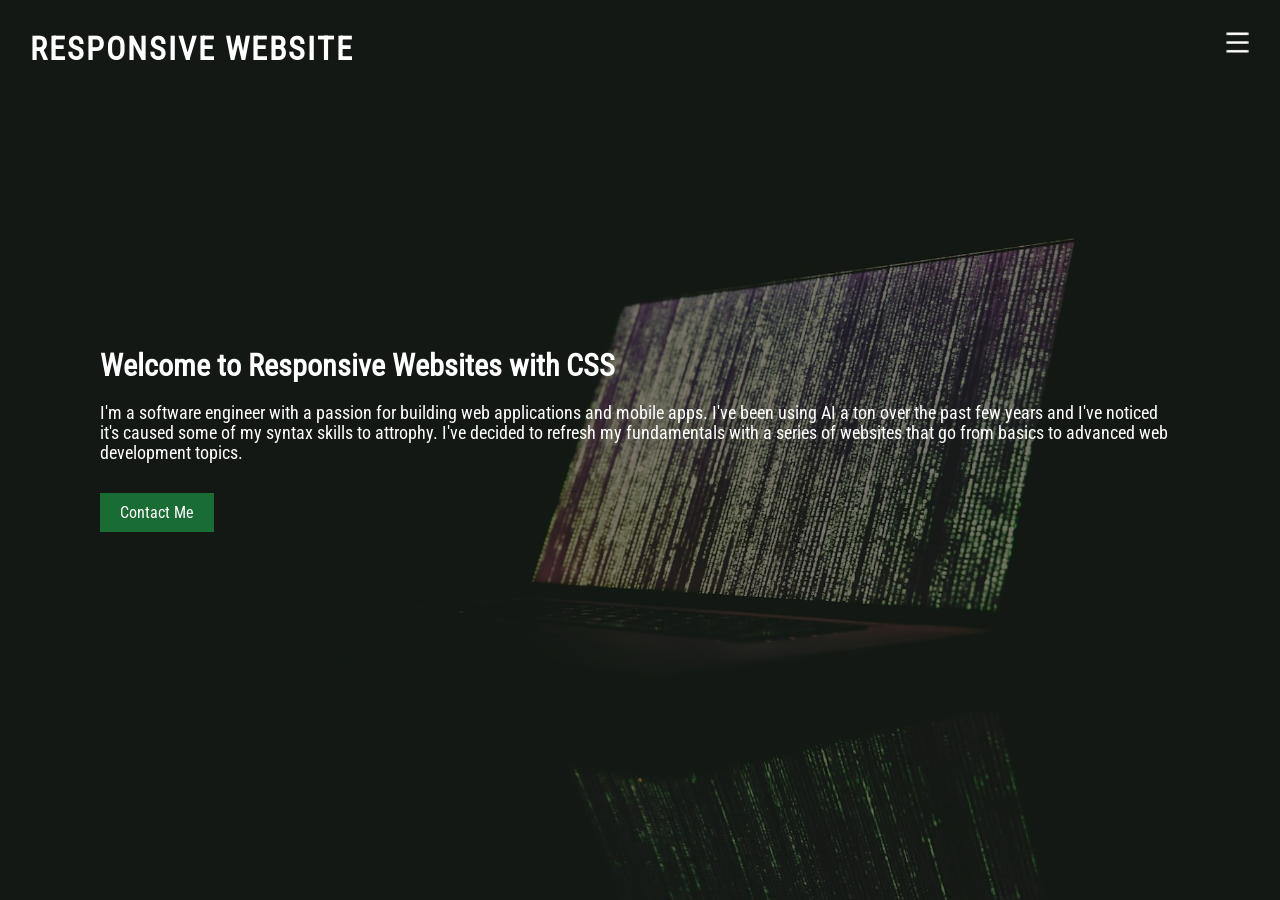
==== Web Development/CSS/Responsiveness/index.html @ c3c0afb5 "Responsive exercises" ====
<!DOCTYPE html>
<html lang="en">

<head>
    <meta charset="UTF-8">
    <meta name="viewport" content="width=device-width, initial-scale=1.0">
    <title>Responsive Website</title>
    <link rel="stylesheet" href="css/style.css">
    <meta name="description" content="This is a responsive website">
    <meta name="keywords" content="responsive, website, css, html, javascript">
    <meta name="author" content="Ricardo Inda">
</head>

<body>
    <header>
        <div class="logo">Responsive Website</div>
        <div class="toggle"></div>
        <div class="navigation">
            <ul>
                <li><a href="index.html">Home</a></li>
                <li><a href="work.html">Work</a></li>
                <li><a href="services.html">Services</a></li>
                <li><a href="contact.html">Contact</a></li>
            </ul>
            <div class="socials">
                <ul>
                    <li><a href="https://github.com/Richard-Inda" target="_blank"><img src="images/github.png"
                                alt="Github"></a></li>
                    <li><a href="https://www.linkedin.com/in/ricardo-inda-09b923a3/" target="_blank"><img
                                src="images/linkedin.png" alt="LinkedIn"></a></li>
                    <li><a href="https://www.richardinda.com/" target="_blank"><img src="images/portfolio.png"
                                alt="Portfolio Website"></a></li>
                </ul>
                <a href="mailto:richardinda@gmail.com" class="email-icon"><img src="images/mail.png" alt="Email"></a>
            </div>
        </div>
    </header>

    <section class="home">
        <img src="images/home-img.jpg" alt="Home">
        <div class="home-content">
            <h1>Welcome to Responsive Websites with CSS</span></h1>
            <p>I'm a software engineer with a passion for building web applications and mobile apps. I've been using AI
                a ton over the past few years and I've noticed it's caused some of my syntax skills to attrophy. I've
                decided to refresh my fundamentals with a series of websites that go from basics to advanced web
                development topics.</p>
            <a href="contact.html" class="btn">Contact Me</a>
        </div>
    </section>


    <script src="js/script.js">
    </script>
</body>

</html>
---- Web Development/CSS/Responsiveness/css/style.css ----
@font-face {
    font-family: 'Roboto Condensed';
    src: url('../fonts/Roboto_Condensed/static/RobotoCondensed-Regular.ttf') format('truetype');
    font-weight: 400;
    font-style: normal;
}

/* CSS Variables */
:root {
    --text-color: #ffffff;
    --background-color: #111;
    --highlight-color: #1eac4d93;
}

/* Reset & Base */
* {
    margin: 0;
    padding: 0;
    box-sizing: border-box;
    font-family: 'Roboto Condensed', sans-serif;
    color: var(--text-color);
}

body {
    background-color: var(--background-color);
}

/* Section */
section {
    display: flex;
    flex-direction: column;
    height: 100vh;
    align-items: center;
    padding: 100px;
    z-index: 2;
    margin-top: 60px;
}

section.home {
    flex-direction: row;
    margin-top: 0px;
}

section h1 {
    font-size: 30px;
    font-weight: 700;
}

section p {
    margin: 20px 0px 10px;
    font-size: 1.1rem;
}

/* Button */
.btn {
    display: inline-block;
    background-color: var(--highlight-color);
    color: text-color;
    text-decoration: none;
    padding: 10px 20px;
    margin: 20px 0px;
    cursor: pointer;
    transition: 0.5s;
}

.btn:hover {
    color: var(--background-color);
}

/* Logo */
.logo {
    position: absolute;
    top: 30px;
    left: 30px;
    font-size: 2rem;
    font-weight: 700;
    text-transform: uppercase;
    letter-spacing: 2px;
    text-decoration: none;
    color: var(--text-color);
    z-index: 100;
    cursor: pointer;
}

/* Toggle */


.toggle {
    position: absolute;
    top: 30px;
    right: 30px;
    background: url('../images/menu.png');
    width: 25px;
    height: 25px;
    background-repeat: no-repeat;
    background-size: 30px;
    background-position: center;
    cursor: pointer;
    filter: brightness(0) invert(1);
    z-index: 100;
}

.toggle.active {
    background: url('../images/x.png');
    background-repeat: no-repeat;
    background-size: 30px;
    background-position: center;
    cursor: pointer;
    filter: brightness(0) invert(1);
}

.toggle:hover {
    filter: brightness(0) saturate(100%) invert(40%) sepia(88%) saturate(1600%) hue-rotate(102deg) brightness(93%) contrast(91%);
}


/* Navigation */
.navigation {
    position: fixed;
    top: 0;
    left: 100%;
    width: 100%;
    height: 100%;
    background-color: var(--background-color);
    z-index: 15;
    display: flex;
    justify-content: center;
    align-items: center;
}

.navigation.active {
    left: 0;
}

.navigation ul {
    position: relative;
}

.navigation ul li {
    list-style: none;
    text-decoration: none;
    position: relative;
    text-align: center;
}

.navigation ul li a {
    text-decoration: none;
    color: var(--text-color);
    font-size: 2.2rem;
    font-weight: 300;
    text-transform: uppercase;
    letter-spacing: 2px;
    transition: 0.5s;
}

.navigation ul li a:hover {
    color: var(--highlight-color);
}

.navigation .socials {
    position: absolute;
    top: 0;
    left: 0;
    width: 60px;
    height: 100%;
    display: flex;
    justify-content: center;
    align-items: center;
}

.navigation .email-icon {
    position: absolute;
    bottom: 20px;
}

.navigation .socials img {
    width: 32px;
    height: 32px;
    object-fit: contain;
    filter: brightness(0) invert(1);
}

.navigation .socials a {
    display: inline-block;
    transform: scale(0.5);

}

/* Home Section */
.home img {
    position: absolute;
    top: 0;
    left: 0;
    width: 100%;
    height: 100%;
    object-fit: cover;
    transform: scaleX(-1);
    opacity: 0.5;
    z-index: -1;
}

/* Services Section*/
.services {
    margin-top: 40px;
    display: grid;
    grid-template-columns: 1fr 1fr 1fr;
    gap: 40px;
    text-align: center;
}

.services .service .icon img {
    width: 60px;
    object-fit: contain;

}

.services .service h2 {
    padding: 10px 0px 0px 0px;
    color: var(--highlight-color);
}

.services .service {
    padding: 10px;
}

.services .service:hover {
    box-shadow: 0 0 30px 0 rgba(0, 0, 0, 0.5);
}

/* Portfolio Section */
.portfolio {
    display: flex;
    flex-wrap: wrap;
    margin-top: 40px;
    justify-content: center;
    align-items: center;
}

.portfolio .project {
    position: relative;
    width: 300px;
    height: 200px;
    margin: 5px;
}

.portfolio .project .icon {
    position: relative;
    width: 100%;
    height: 100%;
    overflow: hidden;
}

.portfolio .project .icon img {
    display: block;
    width: 100%;
    height: 100%;
    object-fit: cover;
}

.portfolio .project .icon .action {
    position: absolute;
    top: 0;
    left: 0;
    width: 100%;
    height: 100%;
    background-color: rgba(0, 0, 0, 0.8);
    display: flex;
    justify-content: center;
    align-items: center;
    opacity: 0;
    transition: 0.5s;
}

.portfolio .project .action a {
    text-decoration: none;
    color: var(--highlight-color);
    font-size: 1.2rem;
    font-weight: 700;
    text-transform: uppercase;
    letter-spacing: 2px;
    transition: 0.5s;
}

.portfolio .project .action:hover{
    opacity: 1;
}

/* Contact Section */
.contact {
    position: relative;
    width: 100%;
    margin-top: 50px;
    display: flex;
    justify-content: space-between;
    align-items: flex-start;
}

.contact .contact-form {
    position: relative;
    background-color: var(--text-color);
    width: 60%;
    padding: 60px 40px 20px;
}

.contact-form form {
   width: 100%;
}

.contact-form form .row {
    width: 100%;
    display: flex;
}

.contact-form form .row .input50 {
    width: 50%;
    margin: 0 10px;
}

.contact-form form .row .input100 {
    width: 100%;
    margin: 0 10px;
}

.contact-form form .row input,
.contact-form form .row textarea {
    position: relative;
    border: 1px solid rgba(0, 0, 0, 0.2);
    color: 111;
    background: transparent;
    width: 100%;
    padding: 10px;
    margin: 10px 0px;
    outline: none;
    font-size: 16px;
    font-weight: 300;
    border-radius: 4px;
    transition: 0.5s;
    color: var(--background-color);
    resize: none;
}

.contact-form form .row textarea {
    height: 150px;
}

.contact-form .row input[type="submit"] {
    background: var(--highlight-color);
    color: var(--text-color);
    margin: 0;
    text-transform: uppercase;
    letter-spacing: 2px;
    font-weight: 600;
    border:0;
    cursor: pointer;
    transition: 0.5s;
}

.contact-info{
    width: 35%;
    background-color: var(--text-color);
    padding: 60px 40px 20px;
}

.contact-info .info-box{
    display: flex;
    align-items: flex-start;
    margin-bottom: 40px;
}

.contact-info .info-box img{
    width: 20px;
    height: 20px;
    object-fit: contain;
    margin-right: 20px;
}

.contact-info .info-box .details h3{
    color: var(--background-color);
}

.contact-info .info-box .details a,
.contact-info .info-box .details span{
    color: var(--background-color);
    font-size: 2 rem;
    text-decoration: none;
    font-weight: 400;
    display: block;
    padding-top: 10px;
    overflow-wrap: break-word;
}


/* Media Queries */

@media (max-width: 768px) {
    .home img {
        display: none;
    }

    section .home{
        width: 100%;
        padding: 100px 40px;
    }

    .logo {
        position: absolute;
        left: 15%;
        top: 25px;
    }

    .navigation ul li a {
        font-size: 1.5rem;
    }

    .services {
        grid-template-columns: 1fr 1fr;
    }

    .contact{
        flex-direction:column;
    }

    .contact .contact-form{
        width: 100%;
        padding: 40px 20px 20px;
    }

    .contact .contact-info{
        width: 100%;
        padding: 40px 20px 20px;
    }
}

@media (max-width: 640px) {
    .services {
        grid-template-columns: 1fr;
    }

    .contact .contact-form form .row {
        flex-direction: column;
    }

    .contact .contact-form form .row .input50,
    .contact .contact-form form .row .input100 {
        width: 100%;
        margin: 0;
    }
}
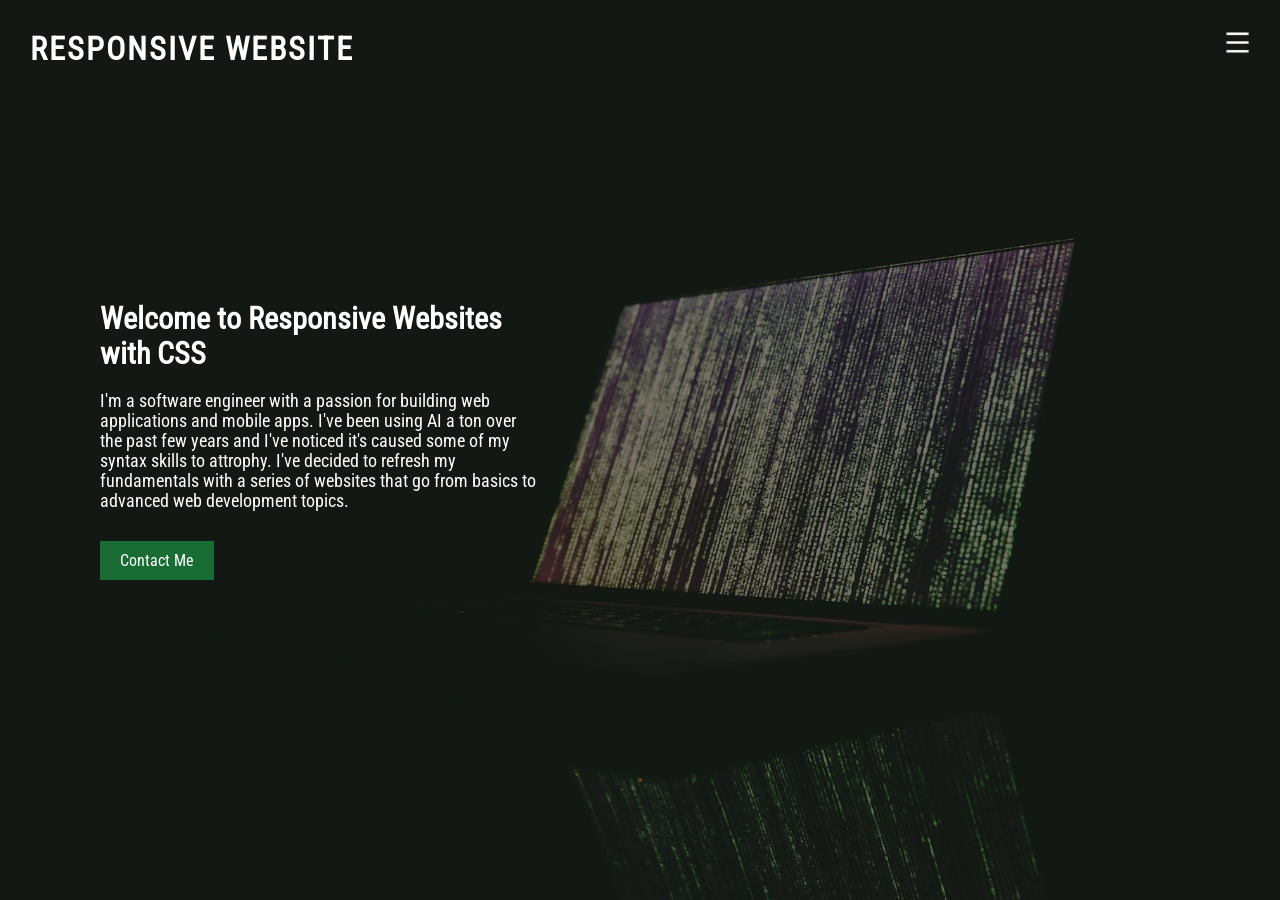
==== commit 9635dabf: "Added better positioning at lower-level resolutions" ====
--- a/Web Development/CSS/Responsiveness/index.html
+++ b/Web Development/CSS/Responsiveness/index.html
@@ -39,7 +39,7 @@
     <section class="home">
         <img src="images/home-img.jpg" alt="Home">
         <div class="home-content">
-            <h1>Welcome to Responsive Websites with CSS</span></h1>
+            <h1>Welcome to Responsive Websites with CSS</h1>
             <p>I'm a software engineer with a passion for building web applications and mobile apps. I've been using AI
                 a ton over the past few years and I've noticed it's caused some of my syntax skills to attrophy. I've
                 decided to refresh my fundamentals with a series of websites that go from basics to advanced web
--- a/Web Development/CSS/Responsiveness/css/style.css
+++ b/Web Development/CSS/Responsiveness/css/style.css
@@ -39,6 +39,7 @@
 section.home {
     flex-direction: row;
     margin-top: 0px;
+    width: 50%;
 }
 
 section h1 {
@@ -80,10 +81,10 @@
     color: var(--text-color);
     z-index: 100;
     cursor: pointer;
+    width: 70%;
 }
 
 /* Toggle */
-
 
 .toggle {
     position: absolute;
@@ -397,9 +398,13 @@
         display: none;
     }
 
-    section .home{
+    section {
         width: 100%;
         padding: 100px 40px;
+    }
+
+    section.home {
+        width: 100%;
     }
 
     .logo {
@@ -436,6 +441,11 @@
         grid-template-columns: 1fr;
     }
 
+    section.home{
+        width: 100%;
+        margin-top: 50px;
+    }
+
     .contact .contact-form form .row {
         flex-direction: column;
     }
